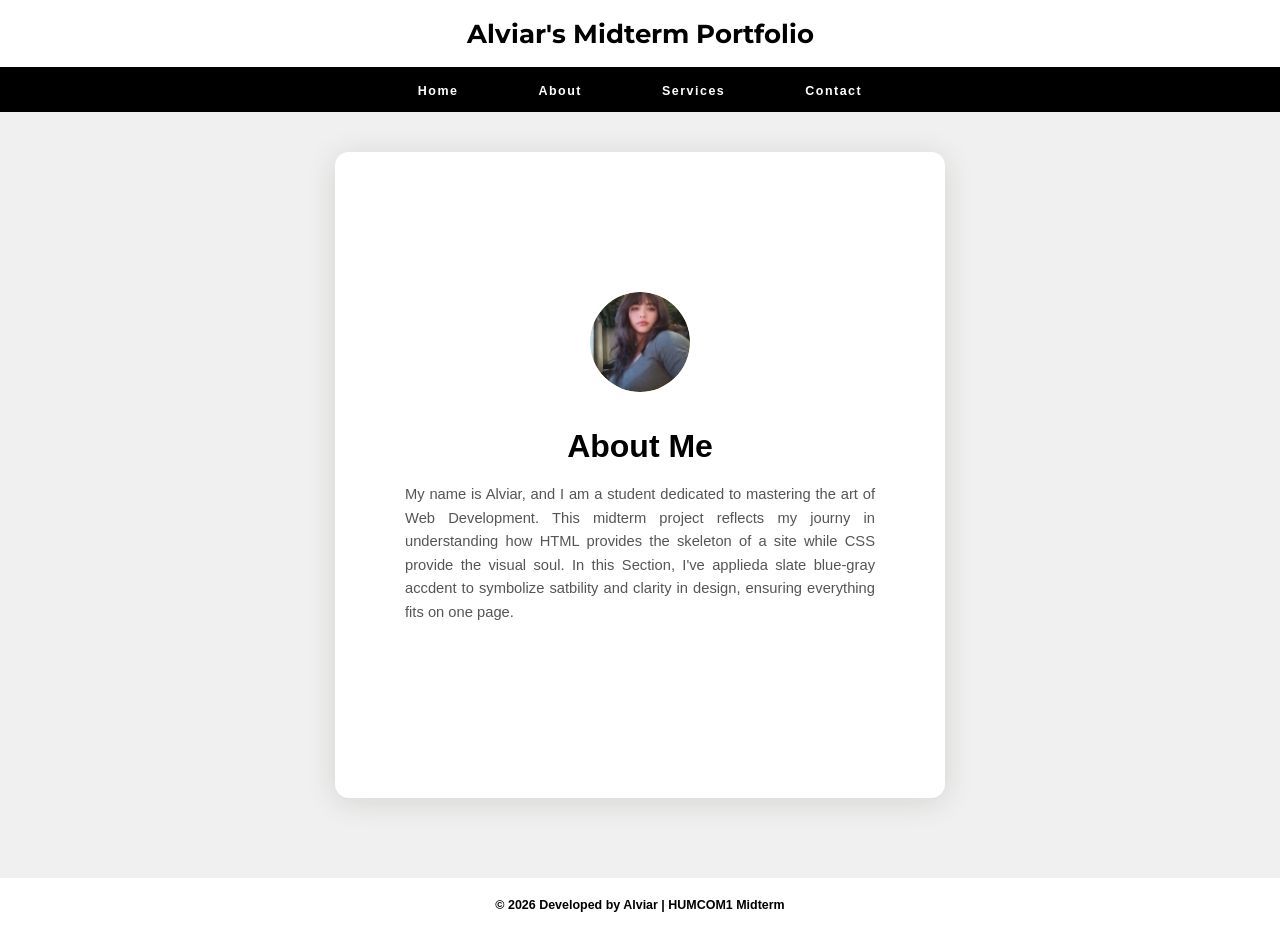
==== about.html @ e5d272a8 "Initial Commit" ====
<!DOCTYPE html>
<html lang="en">
<head>
  <meta charset="UTF-8" />
  <meta name="viewport" content="width=device-width, initial-scale=1.0"/>
  <title>About| Midterm Portfolio</title>
  <link href="https://fonts.googleapis.com/css2?family=Playfair+Display:ital,wght@0,700;1,700&family=Montserrat:wght@400;600;700;800&family=Lato:ital,wght@0,400;1,400&display=swap" rel="stylesheet"/>
  <link rel="stylesheet" href="style.css"/>
</head>
<body>

  <header>
    </div>
    <h1>Alviar's Midterm Portfolio</h1>
  </header>

  <nav>
    <a href="index.html" class="active">Home</a>
    <a href="about.html">About</a>
    <a href="service.html">Services</a>
    <a href="contact.html">Contact</a>
  </nav>

  <main>
    <div class="wrapper">
      <div class="card hero-card">

        <div class="avatar-row">
          <div class="avatar">
            <img src="Arwen.webp" alt="ME"/>
          </div>
        </div>
        <h1>About Me</h1><br>
        <p class="description">
            My name is Alviar, and I am a student dedicated to mastering the art of Web Development. This midterm project reflects my journy in understanding how HTML provides the skeleton of a site while CSS provide the visual soul. In this Section, I've applieda slate blue-gray accdent to symbolize satbility and clarity in design, ensuring everything fits on one page.
        </p>
      </div>
    </div>
  </main>

  <footer>© 2026 Developed by Alviar | HUMCOM1 Midterm</footer>

</body>
</html>
---- style.css ----
*, *::before, *::after {
    box-sizing: border-box;
    margin: 0;
    padding: 0;
  }
  
  :root {
    --black: #000000;
    --dark: #ffffff;
    --gold: #000000;
    --bg: #f0f0f0;
    --white: #000000;
    --text: #000000;
    --words:#ffffff;
    --card-bg: #ffffff;
  }
  
  body {
    font-family: 'Segoe UI', 'Segoe UI', Tahoma, Geneva, Verdana,  sans-serif;
    background-color: var(--dark);
    color: var(--text);
    min-height: 100vh;
    justify-content: center;
    text-align:justify;
    text-justify: auto;
    display: flex;
    flex-direction: column;
    overflow-x: hidden;
  }
  
  main {
    flex: 1;
    background-color: var(--bg);
  }
  
  /* ── HEADER ── */
  header {
    background-color: var(--dark);
    padding: 18px 40px;
    display: flex;
    align-items: center;
    justify-content: center;
    gap: 16px;
    border-bottom: 3px solid var(--gold);
  }
  
  .logo-icon {
    width: 52px;
    height: 52px;
    border-radius: 50%;
    background: var(--gold);
    display: flex;
    align-items: center;
    justify-content: center;
    flex-shrink: 0;
    overflow: hidden;
  }
  
  .logo-icon img {
    width: 130%;
    height: 130%;
    object-fit: cover;
  }
  
  header h1 {
    font-family: 'Montserrat', sans-serif;
    font-weight: 700;
    font-size: 1.6rem;
    color: var(--white);
  }
  
  /* ── NAV ── */
  nav {
    background-color: var(--white);
    display: flex;
    justify-content: center;
    border-bottom: 2px solid var(--border);
  }
  
  nav a {
    display: inline-block;
    padding: 14px 40px;
    text-decoration: none;
    font-size: 0.78rem;
    font-weight: 700;
    letter-spacing: 0.12em;
    color: var(--words);
    position: relative;
    transition: color 0.2s;
  }
  
  nav a:hover {
    color: var(rgb(255, 255, 255));
  }
  
  nav a.active {
    color: var(rgb(255, 255, 255));
  }
  
  nav a.active::after {
    content: '';
    display: block;
    position: absolute;
    bottom: 0;
    left: 50%;
    transform: translateX(-50%);
    width: 60%;
    height: 3px;
    background: var(--white);
    border-radius: 2px 2px 0 0;
  }
  
  /* ── LAYOUT ── */
  .wrapper {
    padding: 40px 30px 80px;
    display: flex;
    justify-content: center;
  }
  
  .card {
    border-top: 6cap solid var(rgb(0, 0, 0));
    background: var(--card-bg);
    border-radius: 14px;
    padding: 140px 70px;
    max-width: 820px;
    width: 50%;
    box-shadow: 0 4px 30px rgba(39, 30, 17, 0.13);
    border: 1px solid var(--border);
  }
  
  /* ── AVATAR ── */
  .avatar {
    width: 100px;
    height: 100px;
    border-radius: 50%;
    border: 3px solid var(--orange);
    overflow: hidden;
    background: #ffe8c0;
    display: flex;
    align-items: center;
    justify-content: center;
  }
  
  .avatar img {
    width: 100%;
    height: 100%;
    object-fit: cover;
    border-radius: 50%;
    display: block;
  }
  
  .avatar-wrap {
    display: flex;
    justify-content: center;
    margin-bottom: 22px;
  }
  
  /* ── FOOTER ── */
  footer {
    border-top: 3px solid var(rgb(223, 223, 223));
    text-align: center;
    padding: 20px 40px;
    font-size: 0.78rem;
    color: var(--white);
    font-weight: 600;
    width: 100%;
  }
  
  /* ── BUTTON ── */
  .btn {
    display: inline-block;
    background: var(--dark);
    color: var(--white);
    text-decoration: none;
    font-size: 0.82rem;
    font-weight: 700;
    letter-spacing: 0.12em;
    text-transform: uppercase;
    padding: 14px 38px;
    border-radius: 50px;
    border: none;
    cursor: pointer;
    transition: background 0.2s, color 0.2s, transform 0.15s;
  }
  
  .btn:hover {
    background: var(--gold);
    color: var(--dark);
    transform: translateY(-1px);
  }
  
  /* ── HOME / HERO ── */
  .hero-card {
    text-align: center;
    max-width: 780px;
  }
  
  .hero-card h2 {
    font-family: 'Montserrat', sans-serif;
    font-weight: 800;
    font-size: 2.2rem;
    letter-spacing: 0.06em;
    text-transform: uppercase;
    color: var(--dark);
    margin-bottom: 10px;
  }
  
  .hero-card .tagline {
    font-family: 'Lato', sans-serif;
    font-style: italic;
    font-size: 1rem;
    color: var(--orange-dark);
    margin-bottom: 36px;
  }
  
  .avatar-row {
    display: flex;
    justify-content: center;
    gap: 12px;
    margin-bottom: 36px;
  }
  
  .hero-card .description {
    text-align: justify;
    font-size: 0.92rem;
    line-height: 1.6;
    color: #555;
    max-width: 560px;
    margin: 0 auto 34px;
  }
  
  /* ── ABOUT ── */
  .about-card h2 {
    font-family: 'Playfair Display', serif;
    font-weight: 700;
    font-style: italic;
    font-size: 1.5rem;
    text-align: center;
    color: var(--dark);
    margin-bottom: 24px;
  }
  
  .about-card p {
    text-align: justify;
    font-size: 0.88rem;
    line-height: 1.6;
    color: #444;
    margin-bottom: 16px;
  }
  
  .about-card p:last-child {
    margin-bottom: 0;
  }
  
  
  /* ── CONTACT ── */
  .contact-card .card-header {
    text-align: center;
    margin-bottom: 36px;
  }
  
  .contact-card .card-header h2 {
    font-family: 'Playfair Display', serif;
    font-weight: 700;
    font-style: italic;
    font-size: 1.5rem;
    color: var(--dark);
    margin-bottom: 8px;
  }
  
  .contact-card .card-header p {
    font-size: 0.85rem;
    color: #666;
  }
  
  .two-col {
    display: grid;
    grid-template-columns: 1fr 1.4fr;
    gap: 40px;
  }
  
  .contact-details h3 {
    font-size: 0.72rem;
    font-weight: 800;
    letter-spacing: 0.14em;
    text-transform: uppercase;
    color: var(--orange);
    margin-bottom: 20px;
  }
  
  .detail-block {
    margin-bottom: 20px;
  }
  
  .detail-block .label {
    font-size: 0.68rem;
    font-weight: 700;
    letter-spacing: 0.1em;
    text-transform: uppercase;
    color: var(--dark);
    margin-bottom: 4px;
  }
  
  .detail-block .value {
    font-size: 0.83rem;
    color: #555;
    line-height: 1.6;
  }
  
  .form-group {
    margin-bottom: 16px;
  }
  
  .form-group label {
    display: block;
    font-size: 0.68rem;
    font-weight: 700;
    letter-spacing: 0.1em;
    text-transform: uppercase;
    color: grey;
    margin-bottom: 5px;
  }
  
  .form-group input,
  .form-group textarea {
    width: 100%;
    padding: 10px 14px;
    border: 1px solid var(--border);
    border-radius: 6px;
    font-family: 'Montserrat', sans-serif;
    font-size: 0.85rem;
    color: #444;
    outline: none;
    transition: border-color 0.2s;
    background: var(--white);
  }
  
  .form-group input::placeholder,
  .form-group textarea::placeholder {
    color: #aaa;
  }
  
  .form-group input:focus,
  .form-group textarea:focus {
    border-color: var(--orange);
  }
  
  .form-group textarea {
    resize: vertical;
    min-height: 90px;
  }
  
  .btn-send {
    width: 100%;
    padding: 13px;
    background: var(--dark);
    color: var(--white);
    border: none;
    border-radius: 6px;
    cursor: pointer;
    font-family: 'Montserrat', sans-serif;
    font-size: 0.78rem;
    font-weight: 700;
    letter-spacing: 0.14em;
    text-transform: uppercase;
    transition: background 0.2s, color 0.2s, transform 0.15s;
    margin-top: 4px;
  }
  
  .btn-send:hover {
    background: var(--orange);
    color: var(--dark);
    transform: translateY(-1px);
  }
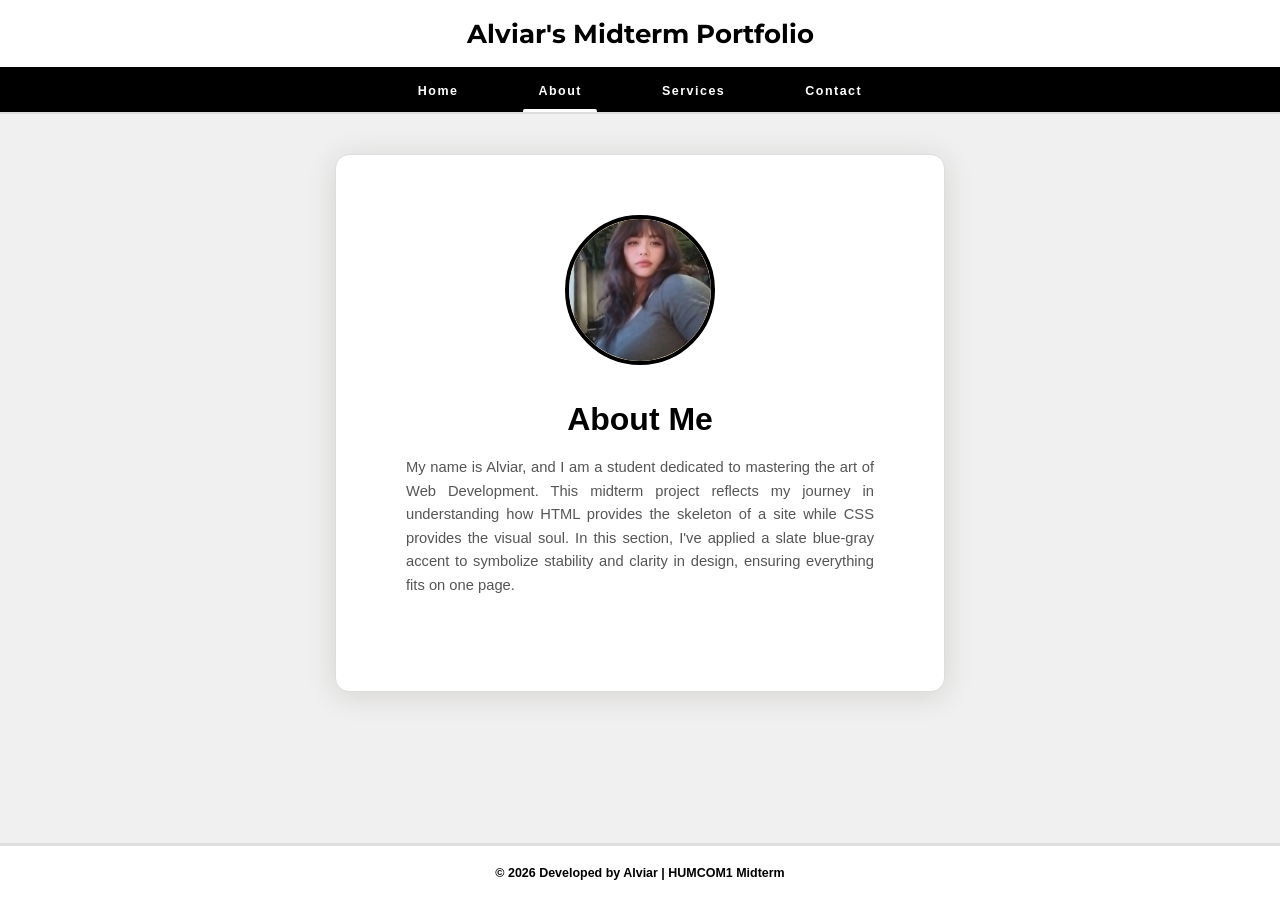
==== commit aa6b1e53: "Initial Commit" ====
--- a/about.html
+++ b/about.html
@@ -3,20 +3,19 @@
 <head>
   <meta charset="UTF-8" />
   <meta name="viewport" content="width=device-width, initial-scale=1.0"/>
-  <title>About| Midterm Portfolio</title>
+  <title>About | Midterm Portfolio</title>
   <link href="https://fonts.googleapis.com/css2?family=Playfair+Display:ital,wght@0,700;1,700&family=Montserrat:wght@400;600;700;800&family=Lato:ital,wght@0,400;1,400&display=swap" rel="stylesheet"/>
   <link rel="stylesheet" href="style.css"/>
 </head>
 <body>
 
   <header>
-    </div>
     <h1>Alviar's Midterm Portfolio</h1>
   </header>
 
   <nav>
-    <a href="index.html" class="active">Home</a>
-    <a href="about.html">About</a>
+    <a href="index.html">Home</a>
+    <a href="about.html" class="active">About</a>
     <a href="service.html">Services</a>
     <a href="contact.html">Contact</a>
   </nav>
@@ -32,7 +31,11 @@
         </div>
         <h1>About Me</h1><br>
         <p class="description">
-            My name is Alviar, and I am a student dedicated to mastering the art of Web Development. This midterm project reflects my journy in understanding how HTML provides the skeleton of a site while CSS provide the visual soul. In this Section, I've applieda slate blue-gray accdent to symbolize satbility and clarity in design, ensuring everything fits on one page.
+          My name is Alviar, and I am a student dedicated to mastering the art of Web
+          Development. This midterm project reflects my journey in understanding how HTML
+          provides the skeleton of a site while CSS provides the visual soul. In this
+          section, I've applied a slate blue-gray accent to symbolize stability and
+          clarity in design, ensuring everything fits on one page.
         </p>
       </div>
     </div>
--- a/style.css
+++ b/style.css
@@ -1,374 +1,369 @@
 *, *::before, *::after {
-    box-sizing: border-box;
-    margin: 0;
-    padding: 0;
-  }
-  
-  :root {
-    --black: #000000;
-    --dark: #ffffff;
-    --gold: #000000;
-    --bg: #f0f0f0;
-    --white: #000000;
-    --text: #000000;
-    --words:#ffffff;
-    --card-bg: #ffffff;
-  }
-  
-  body {
-    font-family: 'Segoe UI', 'Segoe UI', Tahoma, Geneva, Verdana,  sans-serif;
-    background-color: var(--dark);
-    color: var(--text);
-    min-height: 100vh;
-    justify-content: center;
-    text-align:justify;
-    text-justify: auto;
-    display: flex;
-    flex-direction: column;
-    overflow-x: hidden;
-  }
-  
-  main {
-    flex: 1;
-    background-color: var(--bg);
-  }
-  
-  /* ── HEADER ── */
-  header {
-    background-color: var(--dark);
-    padding: 18px 40px;
-    display: flex;
-    align-items: center;
-    justify-content: center;
-    gap: 16px;
-    border-bottom: 3px solid var(--gold);
-  }
-  
-  .logo-icon {
-    width: 52px;
-    height: 52px;
-    border-radius: 50%;
-    background: var(--gold);
-    display: flex;
-    align-items: center;
-    justify-content: center;
-    flex-shrink: 0;
-    overflow: hidden;
-  }
-  
-  .logo-icon img {
-    width: 130%;
-    height: 130%;
-    object-fit: cover;
-  }
-  
-  header h1 {
-    font-family: 'Montserrat', sans-serif;
-    font-weight: 700;
-    font-size: 1.6rem;
-    color: var(--white);
-  }
-  
-  /* ── NAV ── */
-  nav {
-    background-color: var(--white);
-    display: flex;
-    justify-content: center;
-    border-bottom: 2px solid var(--border);
-  }
-  
-  nav a {
-    display: inline-block;
-    padding: 14px 40px;
-    text-decoration: none;
-    font-size: 0.78rem;
-    font-weight: 700;
-    letter-spacing: 0.12em;
-    color: var(--words);
-    position: relative;
-    transition: color 0.2s;
-  }
-  
-  nav a:hover {
-    color: var(rgb(255, 255, 255));
-  }
-  
-  nav a.active {
-    color: var(rgb(255, 255, 255));
-  }
-  
-  nav a.active::after {
-    content: '';
-    display: block;
-    position: absolute;
-    bottom: 0;
-    left: 50%;
-    transform: translateX(-50%);
-    width: 60%;
-    height: 3px;
-    background: var(--white);
-    border-radius: 2px 2px 0 0;
-  }
-  
-  /* ── LAYOUT ── */
-  .wrapper {
-    padding: 40px 30px 80px;
-    display: flex;
-    justify-content: center;
-  }
-  
-  .card {
-    border-top: 6cap solid var(rgb(0, 0, 0));
-    background: var(--card-bg);
-    border-radius: 14px;
-    padding: 140px 70px;
-    max-width: 820px;
-    width: 50%;
-    box-shadow: 0 4px 30px rgba(39, 30, 17, 0.13);
-    border: 1px solid var(--border);
-  }
-  
-  /* ── AVATAR ── */
-  .avatar {
-    width: 100px;
-    height: 100px;
-    border-radius: 50%;
-    border: 3px solid var(--orange);
-    overflow: hidden;
-    background: #ffe8c0;
-    display: flex;
-    align-items: center;
-    justify-content: center;
-  }
-  
-  .avatar img {
-    width: 100%;
-    height: 100%;
-    object-fit: cover;
-    border-radius: 50%;
-    display: block;
-  }
-  
-  .avatar-wrap {
-    display: flex;
-    justify-content: center;
-    margin-bottom: 22px;
-  }
-  
-  /* ── FOOTER ── */
-  footer {
-    border-top: 3px solid var(rgb(223, 223, 223));
-    text-align: center;
-    padding: 20px 40px;
-    font-size: 0.78rem;
-    color: var(--white);
-    font-weight: 600;
-    width: 100%;
-  }
-  
-  /* ── BUTTON ── */
-  .btn {
-    display: inline-block;
-    background: var(--dark);
-    color: var(--white);
-    text-decoration: none;
-    font-size: 0.82rem;
-    font-weight: 700;
-    letter-spacing: 0.12em;
-    text-transform: uppercase;
-    padding: 14px 38px;
-    border-radius: 50px;
-    border: none;
-    cursor: pointer;
-    transition: background 0.2s, color 0.2s, transform 0.15s;
-  }
-  
-  .btn:hover {
-    background: var(--gold);
-    color: var(--dark);
-    transform: translateY(-1px);
-  }
-  
-  /* ── HOME / HERO ── */
-  .hero-card {
-    text-align: center;
-    max-width: 780px;
-  }
-  
-  .hero-card h2 {
-    font-family: 'Montserrat', sans-serif;
-    font-weight: 800;
-    font-size: 2.2rem;
-    letter-spacing: 0.06em;
-    text-transform: uppercase;
-    color: var(--dark);
-    margin-bottom: 10px;
-  }
-  
-  .hero-card .tagline {
-    font-family: 'Lato', sans-serif;
-    font-style: italic;
-    font-size: 1rem;
-    color: var(--orange-dark);
-    margin-bottom: 36px;
-  }
-  
-  .avatar-row {
-    display: flex;
-    justify-content: center;
-    gap: 12px;
-    margin-bottom: 36px;
-  }
-  
-  .hero-card .description {
-    text-align: justify;
-    font-size: 0.92rem;
-    line-height: 1.6;
-    color: #555;
-    max-width: 560px;
-    margin: 0 auto 34px;
-  }
-  
-  /* ── ABOUT ── */
-  .about-card h2 {
-    font-family: 'Playfair Display', serif;
-    font-weight: 700;
-    font-style: italic;
-    font-size: 1.5rem;
-    text-align: center;
-    color: var(--dark);
-    margin-bottom: 24px;
-  }
-  
-  .about-card p {
-    text-align: justify;
-    font-size: 0.88rem;
-    line-height: 1.6;
-    color: #444;
-    margin-bottom: 16px;
-  }
-  
-  .about-card p:last-child {
-    margin-bottom: 0;
-  }
-  
-  
-  /* ── CONTACT ── */
-  .contact-card .card-header {
-    text-align: center;
-    margin-bottom: 36px;
-  }
-  
-  .contact-card .card-header h2 {
-    font-family: 'Playfair Display', serif;
-    font-weight: 700;
-    font-style: italic;
-    font-size: 1.5rem;
-    color: var(--dark);
-    margin-bottom: 8px;
-  }
-  
-  .contact-card .card-header p {
-    font-size: 0.85rem;
-    color: #666;
-  }
-  
-  .two-col {
-    display: grid;
-    grid-template-columns: 1fr 1.4fr;
-    gap: 40px;
-  }
-  
-  .contact-details h3 {
-    font-size: 0.72rem;
-    font-weight: 800;
-    letter-spacing: 0.14em;
-    text-transform: uppercase;
-    color: var(--orange);
-    margin-bottom: 20px;
-  }
-  
-  .detail-block {
-    margin-bottom: 20px;
-  }
-  
-  .detail-block .label {
-    font-size: 0.68rem;
-    font-weight: 700;
-    letter-spacing: 0.1em;
-    text-transform: uppercase;
-    color: var(--dark);
-    margin-bottom: 4px;
-  }
-  
-  .detail-block .value {
-    font-size: 0.83rem;
-    color: #555;
-    line-height: 1.6;
-  }
-  
-  .form-group {
-    margin-bottom: 16px;
-  }
-  
-  .form-group label {
-    display: block;
-    font-size: 0.68rem;
-    font-weight: 700;
-    letter-spacing: 0.1em;
-    text-transform: uppercase;
-    color: grey;
-    margin-bottom: 5px;
-  }
-  
-  .form-group input,
-  .form-group textarea {
-    width: 100%;
-    padding: 10px 14px;
-    border: 1px solid var(--border);
-    border-radius: 6px;
-    font-family: 'Montserrat', sans-serif;
-    font-size: 0.85rem;
-    color: #444;
-    outline: none;
-    transition: border-color 0.2s;
-    background: var(--white);
-  }
-  
-  .form-group input::placeholder,
-  .form-group textarea::placeholder {
-    color: #aaa;
-  }
-  
-  .form-group input:focus,
-  .form-group textarea:focus {
-    border-color: var(--orange);
-  }
-  
-  .form-group textarea {
-    resize: vertical;
-    min-height: 90px;
-  }
-  
-  .btn-send {
-    width: 100%;
-    padding: 13px;
-    background: var(--dark);
-    color: var(--white);
-    border: none;
-    border-radius: 6px;
-    cursor: pointer;
-    font-family: 'Montserrat', sans-serif;
-    font-size: 0.78rem;
-    font-weight: 700;
-    letter-spacing: 0.14em;
-    text-transform: uppercase;
-    transition: background 0.2s, color 0.2s, transform 0.15s;
-    margin-top: 4px;
-  }
-  
-  .btn-send:hover {
-    background: var(--orange);
-    color: var(--dark);
-    transform: translateY(-1px);
-  }+  box-sizing: border-box;
+  margin: 0;
+  padding: 0;
+}
+
+:root {
+  --black: #000000;
+  --dark: #ffffff;
+  --gold: #000000;
+  --bg: #f0f0f0;
+  --white: #000000;
+  --text: #000000;
+  --words: #ffffff;
+  --card-bg: #ffffff;
+  --border: #dddddd;
+}
+
+body {
+  font-family: 'Segoe UI', Tahoma, Geneva, Verdana, sans-serif;
+  background-color: var(--dark);
+  color: var(--text);
+  min-height: 100vh;
+  justify-content: center;
+  text-align: justify;
+  text-justify: auto;
+  display: flex;
+  flex-direction: column;
+  overflow-x: hidden;
+}
+
+main {
+  flex: 1;
+  background-color: var(--bg);
+}
+
+/* ── HEADER ── */
+header {
+  background-color: var(--dark);
+  padding: 18px 40px;
+  display: flex;
+  align-items: center;
+  justify-content: center;
+  gap: 16px;
+  border-bottom: 3px solid var(--gold);
+}
+
+.logo-icon {
+  width: 52px;
+  height: 52px;
+  border-radius: 50%;
+  background: var(--gold);
+  display: flex;
+  align-items: center;
+  justify-content: center;
+  flex-shrink: 0;
+  overflow: hidden;
+}
+
+.logo-icon img {
+  width: 130%;
+  height: 130%;
+  object-fit: cover;
+}
+
+header h1 {
+  font-family: 'Montserrat', sans-serif;
+  font-weight: 700;
+  font-size: 1.6rem;
+  color: var(--white);
+}
+
+/* ── NAV ── */
+nav {
+  background-color: var(--white);
+  display: flex;
+  justify-content: center;
+  border-bottom: 2px solid var(--border);
+}
+
+nav a {
+  display: inline-block;
+  padding: 14px 40px;
+  text-decoration: none;
+  font-size: 0.78rem;
+  font-weight: 700;
+  letter-spacing: 0.12em;
+  color: var(--words);
+  position: relative;
+  transition: color 0.2s;
+}
+
+nav a:hover {
+  color: #ffffff;
+}
+
+nav a.active {
+  color: #ffffff;
+}
+
+nav a.active::after {
+  content: '';
+  display: block;
+  position: absolute;
+  bottom: 0;
+  left: 50%;
+  transform: translateX(-50%);
+  width: 60%;
+  height: 3px;
+  background: #ffffff;
+  border-radius: 2px 2px 0 0;
+}
+
+/* ── LAYOUT ── */
+.wrapper {
+  padding: 40px 30px 80px;
+  display: flex;
+  justify-content: center;
+}
+
+.card {
+  background: var(--card-bg);
+  border-radius: 14px;
+  padding: 60px 70px;
+  max-width: 820px;
+  width: 50%;
+  box-shadow: 0 4px 30px rgba(39, 30, 17, 0.13);
+  border: 1px solid var(--border);
+}
+
+/* ── AVATAR ── */
+.avatar {
+  width: 150px;
+  height: 150px;
+  border-radius: 50%;
+  border: 4px solid #000000;
+  overflow: hidden;
+  background: #ffe8c0;
+  display: flex;
+  align-items: center;
+  justify-content: center;
+}
+
+.avatar img {
+  width: 100%;
+  height: 100%;
+  object-fit: cover;
+  border-radius: 50%;
+  display: block;
+}
+
+.avatar-wrap {
+  display: flex;
+  justify-content: center;
+  margin-bottom: 22px;
+}
+
+/* ── FOOTER ── */
+footer {
+  border-top: 3px solid #dfdfdf;
+  text-align: center;
+  padding: 20px 40px;
+  font-size: 0.78rem;
+  color: var(--white);
+  font-weight: 600;
+  width: 100%;
+}
+
+/* ── BUTTON ── */
+.btn {
+  display: inline-block;
+  background: var(--dark);
+  color: var(--white);
+  text-decoration: none;
+  font-size: 0.82rem;
+  font-weight: 700;
+  letter-spacing: 0.12em;
+  text-transform: uppercase;
+  padding: 14px 38px;
+  border-radius: 50px;
+  border: none;
+  cursor: pointer;
+  transition: background 0.2s, color 0.2s, transform 0.15s;
+}
+
+.btn:hover {
+  background: var(--gold);
+  color: var(--dark);
+  transform: translateY(-1px);
+}
+
+/* ── HOME / HERO ── */
+.hero-card {
+  text-align: center;
+  max-width: 780px;
+}
+
+.hero-card h2 {
+  font-family: 'Montserrat', sans-serif;
+  font-weight: 800;
+  font-size: 2.2rem;
+  letter-spacing: 0.06em;
+  text-transform: uppercase;
+  color: var(--dark);
+  margin-bottom: 10px;
+}
+
+.hero-card .tagline {
+  font-family: 'Lato', sans-serif;
+  font-style: italic;
+  font-size: 1rem;
+  margin-bottom: 36px;
+}
+
+.avatar-row {
+  display: flex;
+  justify-content: center;
+  gap: 12px;
+  margin-bottom: 36px;
+}
+
+.hero-card .description {
+  text-align: justify;
+  font-size: 0.92rem;
+  line-height: 1.6;
+  color: #555;
+  max-width: 560px;
+  margin: 0 auto 34px;
+}
+
+/* ── ABOUT ── */
+.about-card h2 {
+  font-family: 'Playfair Display', serif;
+  font-weight: 700;
+  font-style: italic;
+  font-size: 1.5rem;
+  text-align: center;
+  color: var(--dark);
+  margin-bottom: 24px;
+}
+
+.about-card p {
+  text-align: justify;
+  font-size: 0.88rem;
+  line-height: 1.6;
+  color: #444;
+  margin-bottom: 16px;
+}
+
+.about-card p:last-child {
+  margin-bottom: 0;
+}
+
+/* ── CONTACT ── */
+.contact-form {
+  max-width: 480px;
+  margin: 0 auto;
+  text-align: left;
+}
+
+.contact-card .card-header {
+  text-align: center;
+  margin-bottom: 36px;
+}
+
+.contact-card .card-header h2 {
+  font-family: 'Playfair Display', serif;
+  font-weight: 700;
+  font-style: italic;
+  font-size: 1.5rem;
+  color: var(--dark);
+  margin-bottom: 8px;
+}
+
+.contact-card .card-header p {
+  font-size: 0.85rem;
+  color: #666;
+}
+
+.two-col {
+  display: grid;
+  grid-template-columns: 1fr 1.4fr;
+  gap: 40px;
+}
+
+.detail-block {
+  margin-bottom: 20px;
+}
+
+.detail-block .label {
+  font-size: 0.68rem;
+  font-weight: 700;
+  letter-spacing: 0.1em;
+  text-transform: uppercase;
+  color: var(--dark);
+  margin-bottom: 4px;
+}
+
+.detail-block .value {
+  font-size: 0.83rem;
+  color: #555;
+  line-height: 1.6;
+}
+
+.form-group {
+  margin-bottom: 16px;
+}
+
+.form-group label {
+  display: block;
+  font-size: 0.68rem;
+  font-weight: 700;
+  letter-spacing: 0.1em;
+  text-transform: uppercase;
+  color: grey;
+  margin-bottom: 5px;
+}
+
+.form-group input,
+.form-group textarea {
+  width: 100%;
+  padding: 10px 14px;
+  border: 1px solid var(--border);
+  border-radius: 6px;
+  font-family: 'Montserrat', sans-serif;
+  font-size: 0.85rem;
+  color: #444;
+  outline: none;
+  transition: border-color 0.2s;
+  background: var(--card-bg);
+}
+
+.form-group input::placeholder,
+.form-group textarea::placeholder {
+  color: #aaa;
+}
+
+.form-group input:focus,
+.form-group textarea:focus {
+  border-color: #888;
+}
+
+.form-group textarea {
+  resize: vertical;
+  min-height: 90px;
+}
+
+.btn-send {
+  width: 100%;
+  padding: 13px;
+  background: var(--dark);
+  color: var(--words);
+  border: none;
+  border-radius: 6px;
+  cursor: pointer;
+  font-family: 'Montserrat', sans-serif;
+  font-size: 0.78rem;
+  font-weight: 700;
+  letter-spacing: 0.14em;
+  text-transform: uppercase;
+  transition: background 0.2s, color 0.2s, transform 0.15s;
+  margin-top: 4px;
+}
+
+.btn-send:hover {
+  background: #333;
+  color: #ffffff;
+  transform: translateY(-1px);
+}
